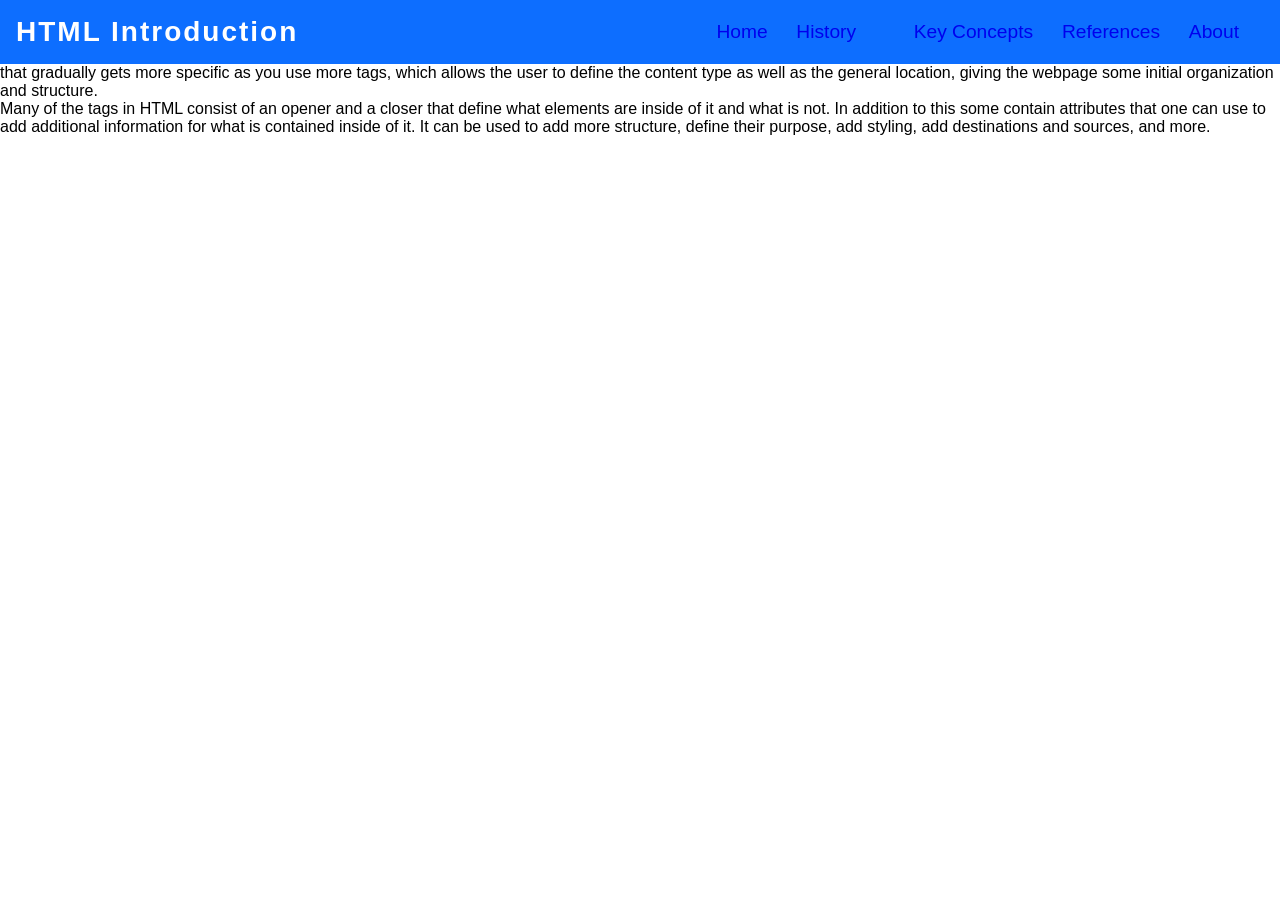
==== index.html @ 6b5988de "Update and rename Index.html to index.html" ====
<!DOCTYPE html>
<html>
    <head>
        <title>An Introduction to HTML</title>
        <meta charset="utf-8">
        <meta name="viewport" content="width=device-width, initial-scale=1">
        <link rel="stylesheet" href="style.css">
    </head>
    <body>
        <header>
            <nav>
                <h1 class="page">HTML Introduction</h1>
                <ul class="navi-links">
                    <li><a href="index.html">Home</a></li>
                    <li><a href="History.html">History</a></li>
                    <li><a href="Tags.html"></a></li>
                    <li><a href="Key_Concepts.html">Key Concepts</a></li>
                    <li><a href="References.html">References</a></li>
                    <li><a href="About.html">About</a></li>
                </ul>
            </nav>
        </header>
        <main>
            <h2>Basic Introduction</h2>
            <p>HTML, or the HyperText Markup Language, is the standardized language for creating and structuring a webpage on the Internet. It is used to add and define various pieces of content that a person can put on a webpage, designed to be the foundation that other languages would work with or build off of. HTML documents have a certain structure to them that gradually gets more specific as you use more tags, which allows the user to define the content type as well as the general location, giving the webpage some initial organization and structure. </p>
            <p>Many of the tags in HTML consist of an opener and a closer that define what elements are inside of it and what is not. In addition to this some contain attributes that one can use to add additional information for what is contained inside of it. It can be used to add more structure, define their purpose, add styling, add destinations and sources, and more.</p>
        </main>
    </body>
    <footer>
        <a href="https://ksuweb.github.io/IT3203/"></a>
    </footer>
</html>
---- style.css ----
* { margin:0; padding:0; box-sizing: border-box;}
nav {
    display: flex;
    align-items: center;
    justify-content: flex-end; 
    width: 100%;
    position: Fixed; /* holds bar in position */
    top: 0; /* position set to top of page */
    background-color: #0d6eff;
    color: white;
    padding: 1rem;
    backdrop-filter: blur(20px);
    margin-bottom: 2rem;

}
.page{
    font-size: 1.75rem;
    font-weight: 700;
    letter-spacing: 2px;
    margin-right: auto;
}
.navi-links{
    list-style: none; /* removes bullet points */
    display: flex;  /* flex display */
    gap: 1.8rem;    /* adds spacing between the list items */
    margin-right: 25px; 
}
.navi-links li a{
    position: relative;
    font-size: 1.2rem;
    text-decoration: none;
    font-weight: medium;
}
.navi-links li a:hover{
    color: black;
    text-shadow: 0 0 10px #0066fe;
}
body {
    font-family: 'Aptos', 'Calibri', sans-serif;
    background: white;
    color: black;
}
footer{
    align-items: center;
    padding: 2rem;
}
.reference-list {
    list-style: none; /* removes bullet points */
    padding: 0;
    margin: 0;
}
.reference {
    padding-left: 2em; /* Indent entire paragraph that has this class*/
    text-indent: -2em; /* Removes indent for first line */
    margin-bottom: 1em; /* creates extra space between each reference */
}
em {
    font-style: italic; /* anything inside an em tag will be italicized */
}
.concepts{
    margin: 20px;
    padding-left: 5px;
    font-size: 1rem;
    font-weight: 500;
}
ul li p::marker{
    color:#0d6eff;
    content: '✦';
    font-size: 1.25rem;
}
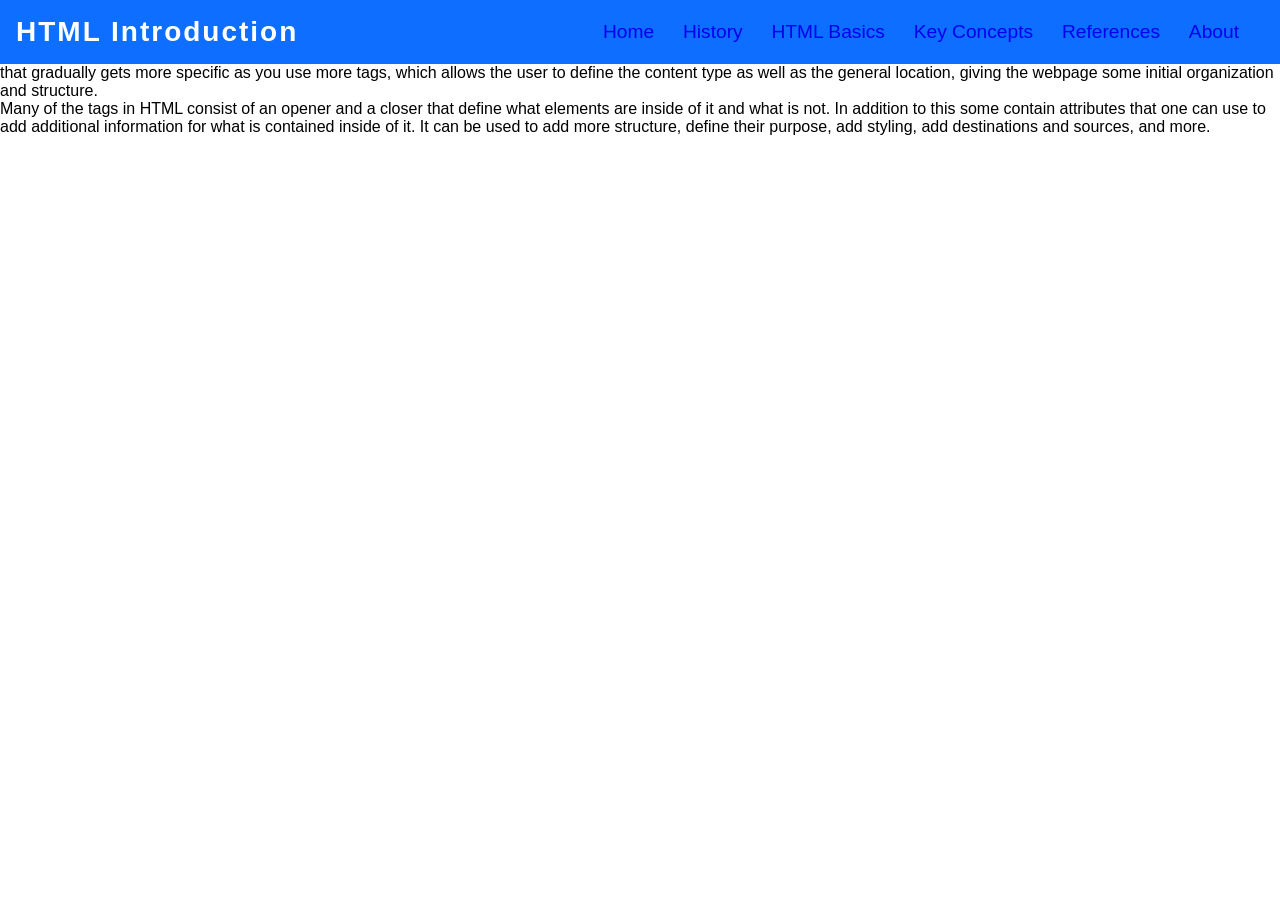
==== commit bbf42e5c: "Update index.html" ====
--- a/index.html
+++ b/index.html
@@ -13,7 +13,7 @@
                 <ul class="navi-links">
                     <li><a href="index.html">Home</a></li>
                     <li><a href="History.html">History</a></li>
-                    <li><a href="Tags.html"></a></li>
+                    <li><a href="Tags.html">HTML Basics</a></li>
                     <li><a href="Key_Concepts.html">Key Concepts</a></li>
                     <li><a href="References.html">References</a></li>
                     <li><a href="About.html">About</a></li>
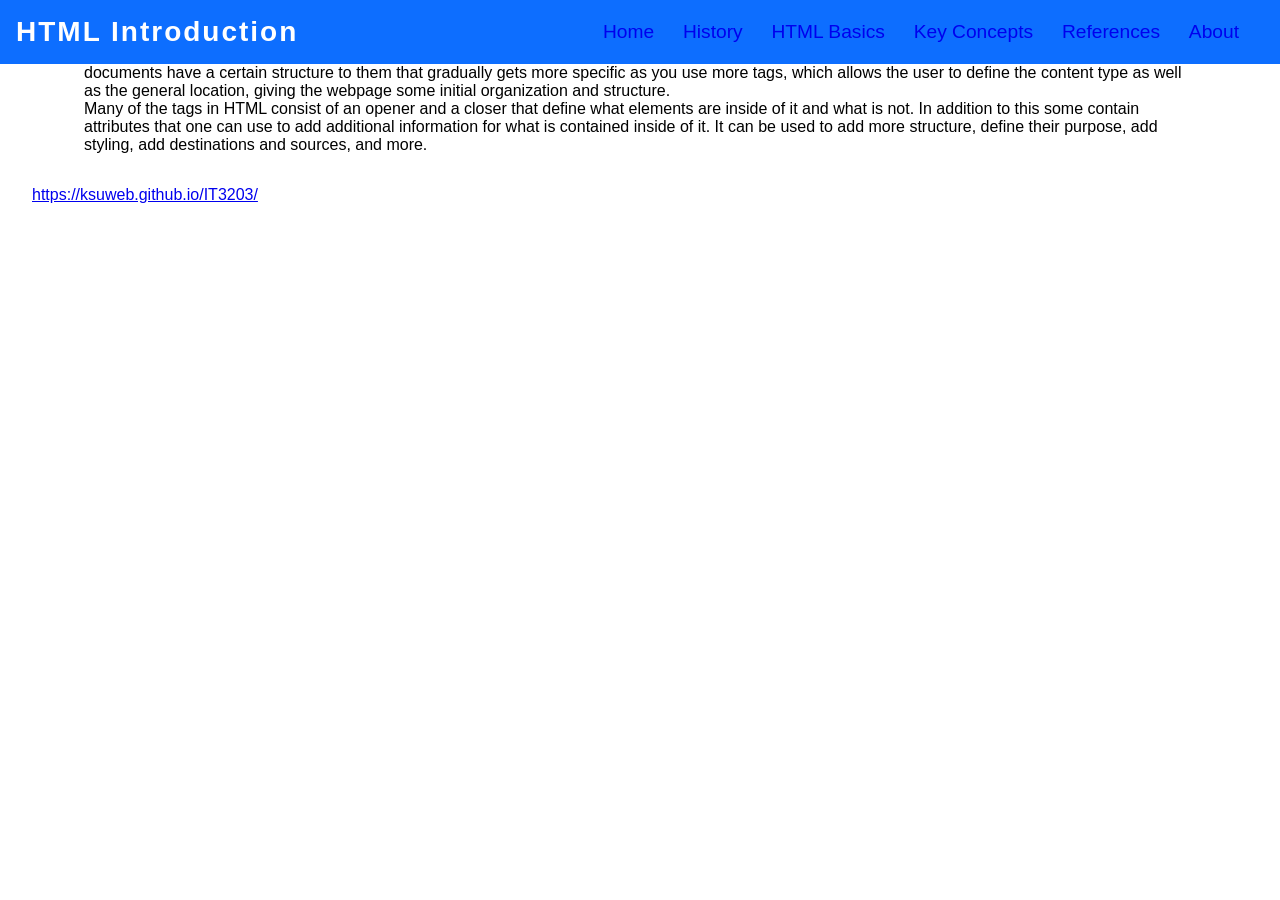
==== commit e0e65bfa: "Update index.html" ====
--- a/index.html
+++ b/index.html
@@ -27,6 +27,6 @@
         </main>
     </body>
     <footer>
-        <a href="https://ksuweb.github.io/IT3203/"></a>
+        <a href="https://ksuweb.github.io/IT3203/">https://ksuweb.github.io/IT3203/</a>
     </footer>
 </html>
--- a/style.css
+++ b/style.css
@@ -40,6 +40,13 @@
     background: white;
     color: black;
 }
+main {
+    padding-top: 60px;
+    width: 90%;
+    max-width: 1200px; 
+    margin: 0 auto; 
+    padding: 0 20px;
+}
 footer{
     align-items: center;
     padding: 2rem;
@@ -67,4 +74,4 @@
     color:#0d6eff;
     content: '✦';
     font-size: 1.25rem;
-}+}
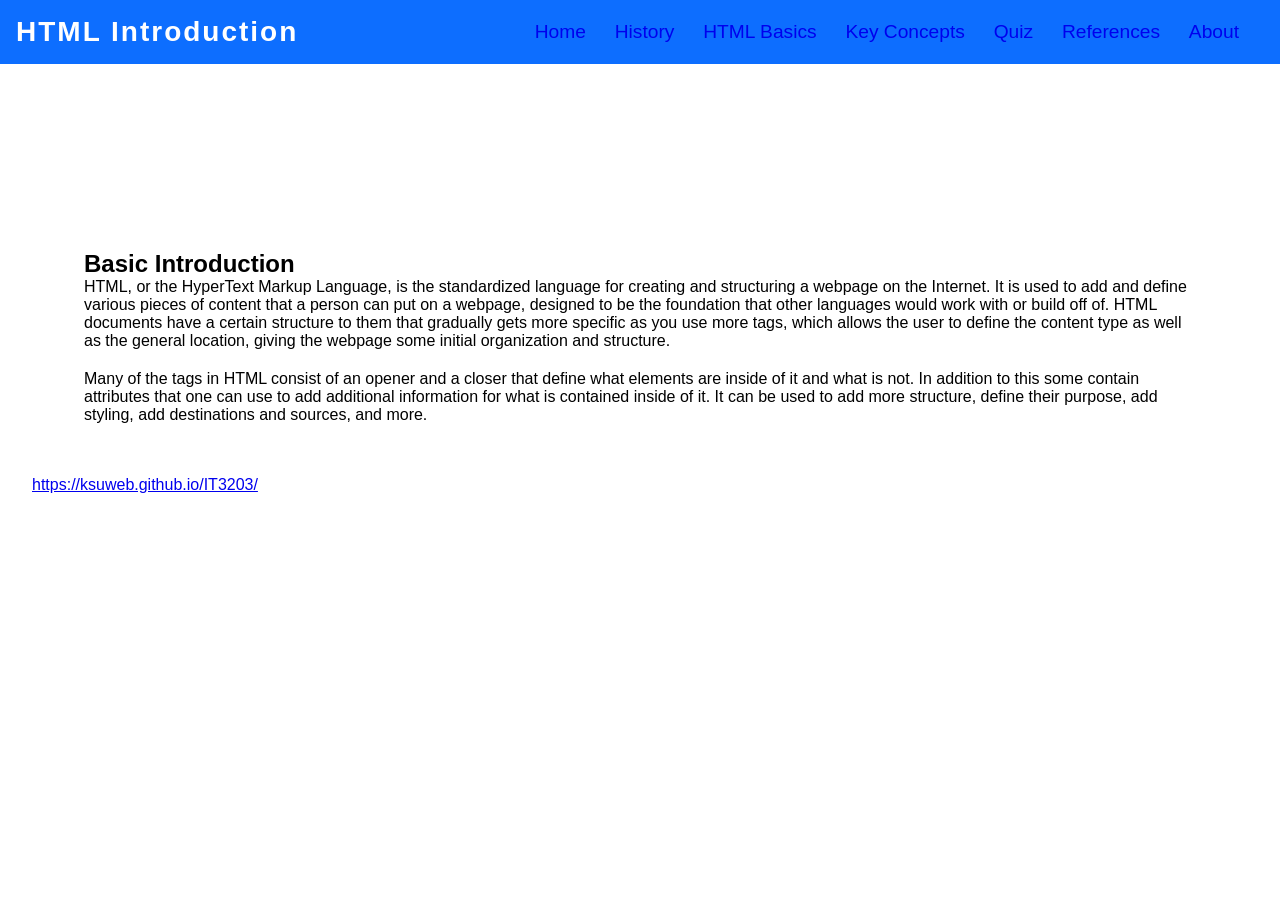
==== commit 477d3108: "Nav update" ====
--- a/index.html
+++ b/index.html
@@ -15,6 +15,7 @@
                     <li><a href="History.html">History</a></li>
                     <li><a href="Tags.html">HTML Basics</a></li>
                     <li><a href="Key_Concepts.html">Key Concepts</a></li>
+                    <li><a href="Quiz.html">Quiz</a></li>
                     <li><a href="References.html">References</a></li>
                     <li><a href="About.html">About</a></li>
                 </ul>
--- a/style.css
+++ b/style.css
@@ -10,7 +10,6 @@
     color: white;
     padding: 1rem;
     backdrop-filter: blur(20px);
-    margin-bottom: 2rem;
 
 }
 .page{
@@ -39,13 +38,16 @@
     font-family: 'Aptos', 'Calibri', sans-serif;
     background: white;
     color: black;
+    padding-top: 250px; /* navbar and body text was causing problems, will alter later */
 }
 main {
-    padding-top: 60px;
     width: 90%;
     max-width: 1200px; 
     margin: 0 auto; 
     padding: 0 20px;
+}
+main p{
+    margin-bottom: 20px;
 }
 footer{
     align-items: center;
@@ -75,3 +77,25 @@
     content: '✦';
     font-size: 1.25rem;
 }
+
+#quizform {
+    max-width: 500px;
+    margin: 0 auto;
+    padding: 20px;
+    background-color: #0d6eff;
+    border-radius: 5px;
+    box-shadow: 0 10px 15px -3px rgba(0, 0, 0, 0.3);
+}
+
+button {
+    display: block;
+    margin: 0 auto;
+    padding: 10px 20px;
+    border: none;
+    border-radius: 5px;
+    cursor: pointer;
+}
+
+button:hover {
+    color: black;
+}
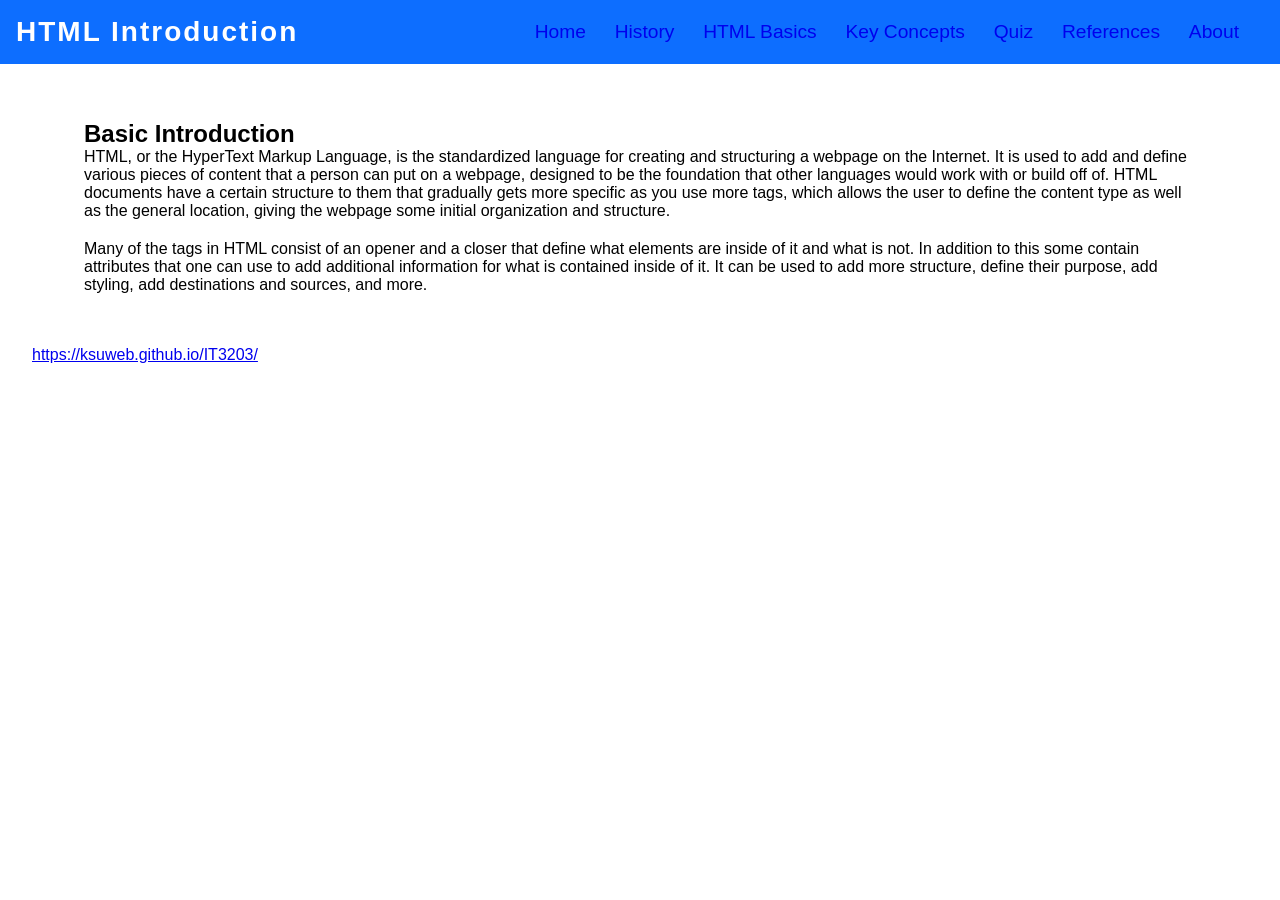
==== commit 22bd8582: "footer" ====
--- a/index.html
+++ b/index.html
@@ -19,6 +19,11 @@
                     <li><a href="References.html">References</a></li>
                     <li><a href="About.html">About</a></li>
                 </ul>
+                <button class="burger" id="burger" aria-label="Toggle Menu">
+                    <div class="line1"></div>
+                    <div class="line2"></div>
+                    <div class="line3"></div>
+                </button>
             </nav>
         </header>
         <main>
@@ -26,8 +31,10 @@
             <p>HTML, or the HyperText Markup Language, is the standardized language for creating and structuring a webpage on the Internet. It is used to add and define various pieces of content that a person can put on a webpage, designed to be the foundation that other languages would work with or build off of. HTML documents have a certain structure to them that gradually gets more specific as you use more tags, which allows the user to define the content type as well as the general location, giving the webpage some initial organization and structure. </p>
             <p>Many of the tags in HTML consist of an opener and a closer that define what elements are inside of it and what is not. In addition to this some contain attributes that one can use to add additional information for what is contained inside of it. It can be used to add more structure, define their purpose, add styling, add destinations and sources, and more.</p>
         </main>
+        <footer>
+        <a href="https://ksuweb.github.io/IT3203/">https://ksuweb.github.io/IT3203/</a>
+        </footer>
+        <script src="burger.js"></script>
     </body>
-    <footer>
-        <a href="https://ksuweb.github.io/IT3203/">https://ksuweb.github.io/IT3203/</a>
-    </footer>
+    
 </html>
--- a/style.css
+++ b/style.css
@@ -4,13 +4,14 @@
     align-items: center;
     justify-content: flex-end; 
     width: 100%;
-    position: Fixed; /* holds bar in position */
+    position: fixed; /* holds bar in position */
     top: 0; /* position set to top of page */
+    left: 0;
     background-color: #0d6eff;
     color: white;
     padding: 1rem;
     backdrop-filter: blur(20px);
-
+    z-index: 1000;
 }
 .page{
     font-size: 1.75rem;
@@ -38,7 +39,8 @@
     font-family: 'Aptos', 'Calibri', sans-serif;
     background: white;
     color: black;
-    padding-top: 250px; /* navbar and body text was causing problems, will alter later */
+    padding-top: 120px; 
+    overflow-x: hidden;
 }
 main {
     width: 90%;
@@ -98,4 +100,64 @@
 
 button:hover {
     color: black;
-}+}
+
+.wrap-around{
+    float: right;
+    margin: 20px;
+    max-width: 250px;
+}
+
+.burger {
+  display: none; 
+  cursor: pointer;
+  background: transparent;
+  border: none;
+}
+
+.burger div {
+  width: 25px;
+  height: 3px;
+  background-color: white;
+  margin: 5px;
+  transition: all 0.3s ease;
+}
+
+@keyframes navLinkFade {
+    from { opacity: 0; transform: translateX(50px); }
+    to { opacity: 1; transform: translateX(0px); }
+}
+
+@media screen and (max-width: 600px) {
+    .navi-links {
+    position: absolute;
+    right: 0px;
+    top: 60px;
+    height: 92vh;
+    background-color: #0d6eff;
+    display: flex;
+    flex-direction: column;
+    align-items: center;
+    width: 60%;
+    transform: translateX(100%); 
+    transition: transform 0.5s ease-in;
+    }
+    .burger { display: block; 
+    }
+}
+
+.nav-active { 
+    transform: translateX(0%) !important;
+    display: flex !important
+}
+
+.toggle .line1 { transform: rotate(-45deg) translate(-5px, 6px); }
+.toggle .line2 { opacity: 0; }
+.toggle .line3 { transform: rotate(45deg) translate(-5px, -6px); }
+
+@media screen and (min-width: 600px) {
+}
+
+@media screen and (min-width: 768px) {
+}
+
